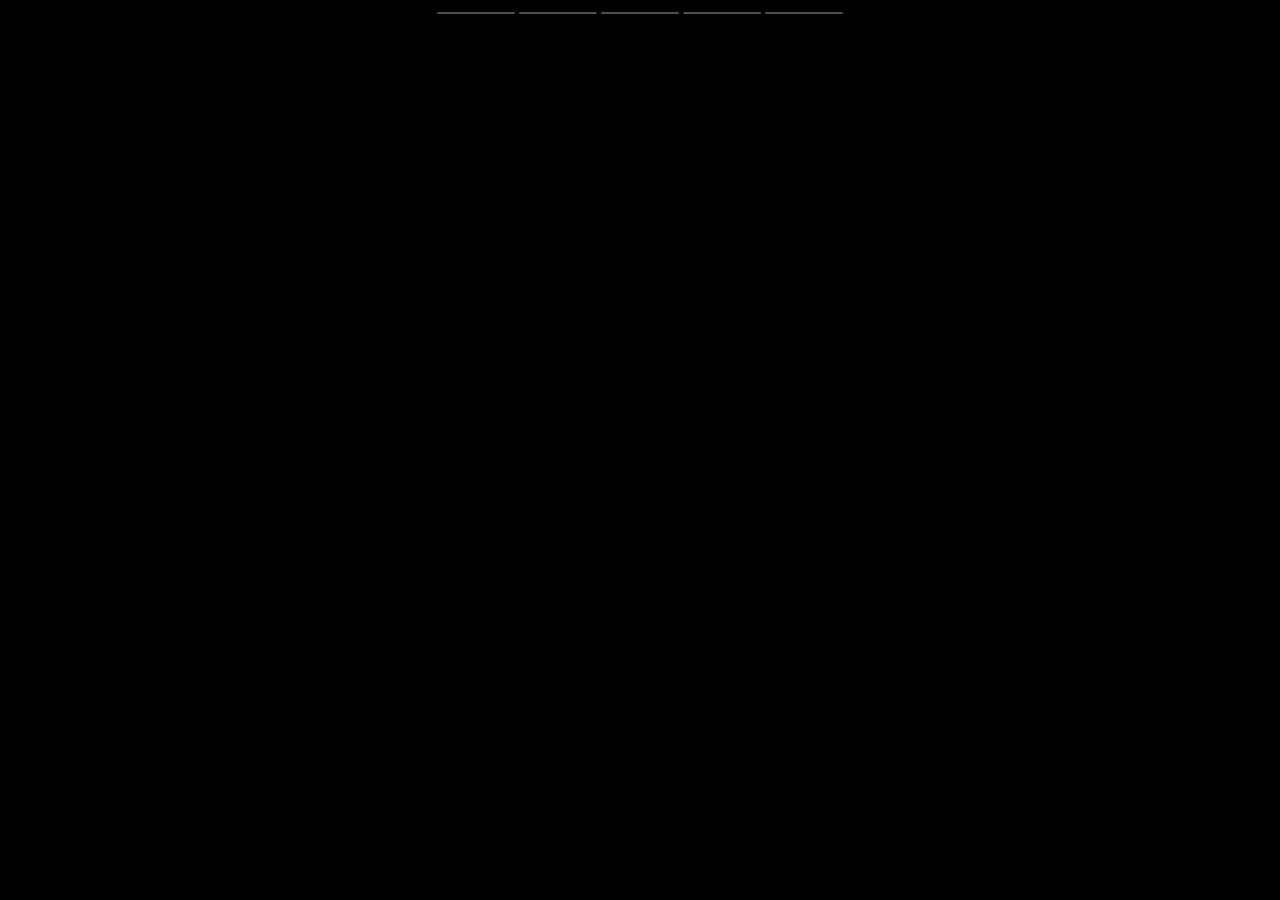
==== 50spipe.html @ a0f31b98 "Aggiunta gruppi rimanenti" ====
<!DOCTYPE html>
<html lang="it">
<head>
    <meta charset="UTF-8">
    <meta name="viewport" content="width=device-width, initial-scale=1.0, maximum-scale=1.0, user-scalable=no">
    <title>50'spipe-Wrapped</title>
    <link rel="stylesheet" href="groups.css">
</head>
<body>

    <div id="story-container">
        <div id="progress-container"></div>

        <video id="main-video" playsinline muted autoplay></video>

        <div id="interaction-layer"></div>
    </div>

    <script src="50spipe.js"></script>
</body>
</html>
---- groups.css ----
/* Reset e impostazioni base */
* { 
    box-sizing: border-box; 
    margin: 0; 
    padding: 0; 
    -webkit-tap-highlight-color: transparent; 
} 

body { 
    background: #000; 
    height: 100vh;
    display: flex;
    align-items: center;
    justify-content: center;
    overflow: hidden;
    font-family: sans-serif;
}

#story-container {
    position: absolute;
    top:0px;
    width: 100%;
    max-width: 430px;
    height: 100%;
    max-height: 932px;
    overflow: hidden;
    background: #000;
}

/* Barre di progresso in alto */
#progress-container {
    position: absolute;
    top: 0; left: 0; right: 0;
    z-index: 10;
    display: flex;
    gap: 4px;
    padding: 12px;
    overflow: hidden;
}

.progress-track {
    flex: 1;
    height: 2px;
    background: rgba(255,255,255,0.3);
    border-radius: 2px;
    overflow: hidden;
}

.progress-bar {
    height: 100%;
    width: 0%;
    background: #fff;
}

/* Video a tutto schermo */
video {
    top:0px;
    position: absolute;
    width: 100%;
    height: auto;
    /*object-fit: contain;*/
    position: absolute;
    inset: 0;
}

/* Layer invisibile per i tap */
#interaction-layer {
    position: absolute;
    inset: 0;
    z-index: 5;
    cursor: pointer;
    touch-action: none;
}
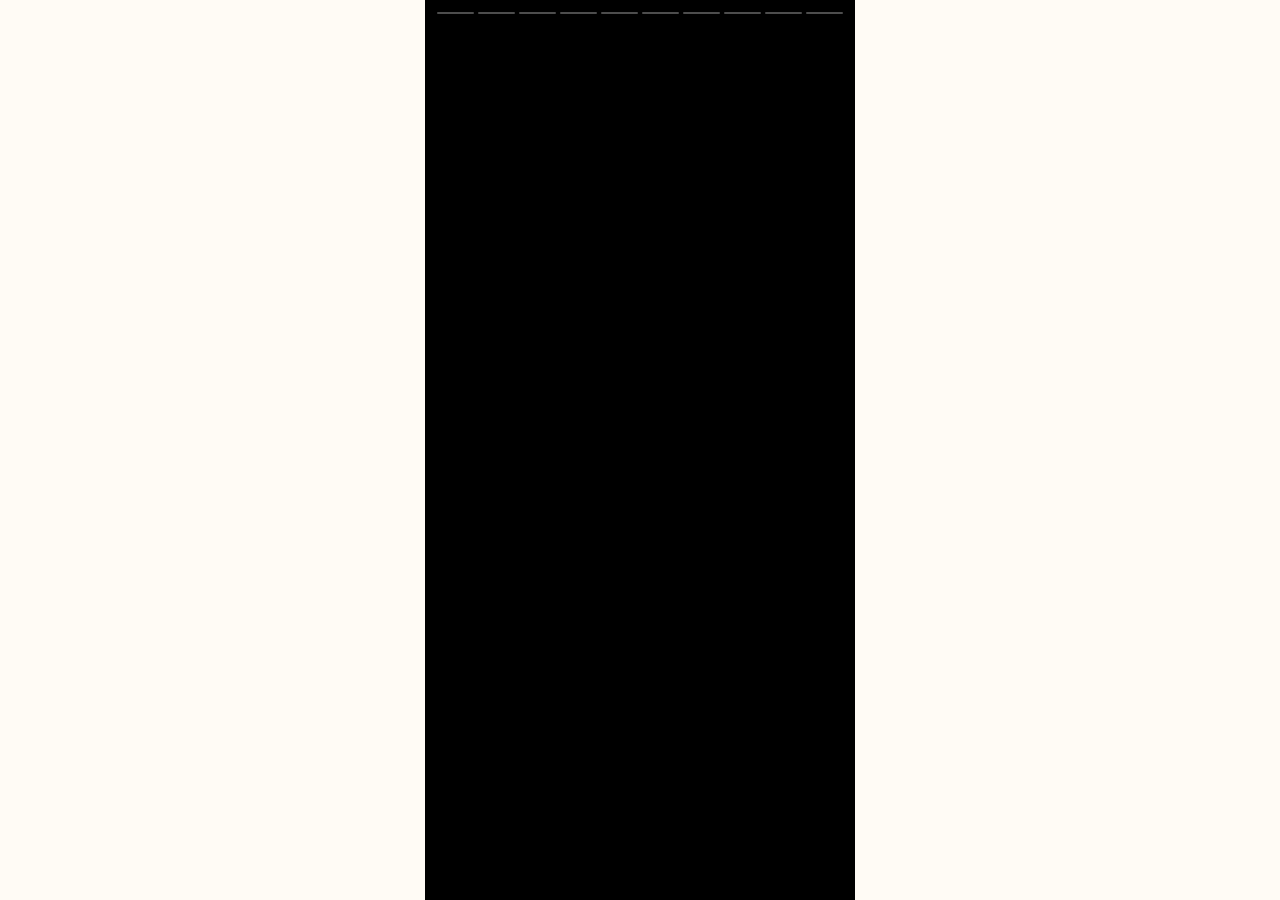
==== commit 3cf519f3: "sostituzione logica video" ====
--- a/50spipe.html
+++ b/50spipe.html
@@ -11,7 +11,8 @@
     <div id="story-container">
         <div id="progress-container"></div>
 
-        <video id="main-video" playsinline muted autoplay></video>
+        <video id="video-1" class="story-video active" playsinline muted autoplay></video>
+        <video id="video-2" class="story-video" playsinline muted></video>
 
         <div id="interaction-layer"></div>
     </div>
--- a/groups.css
+++ b/groups.css
@@ -7,7 +7,7 @@
 } 
 
 body { 
-    background: #000; 
+    background: #FFFBF5; 
     height: 100vh;
     display: flex;
     align-items: center;
@@ -18,7 +18,7 @@
 
 #story-container {
     position: absolute;
-    top:0px;
+    top: 0;
     width: 100%;
     max-width: 430px;
     height: 100%;
@@ -30,7 +30,9 @@
 /* Barre di progresso in alto */
 #progress-container {
     position: absolute;
-    top: 0; left: 0; right: 0;
+    top: 0; 
+    left: 0; 
+    right: 0;
     z-index: 10;
     display: flex;
     gap: 4px;
@@ -41,7 +43,7 @@
 .progress-track {
     flex: 1;
     height: 2px;
-    background: rgba(255,255,255,0.3);
+    background: rgba(255, 255, 255, 0.3);
     border-radius: 2px;
     overflow: hidden;
 }
@@ -50,20 +52,31 @@
     height: 100%;
     width: 0%;
     background: #fff;
+    /* Opzionale: aggiunge un pelo di fluidità visiva all'avanzamento della barra */
+    transition: width 0.1s linear; 
 }
 
-/* Video a tutto schermo */
-video {
-    top:0px;
+/* --- GESTIONE DEL DOPPIO PLAYER --- */
+.story-video {
     position: absolute;
+    top: 0;
     width: 100%;
-    height: auto;
-    /*object-fit: contain;*/
-    position: absolute;
+    height: auto; /* Copre tutta l'area disponibile */
+    object-fit: contain;
     inset: 0;
+    opacity: 0; /* Di default il video è invisibile */
+    z-index: 1; /* Sta sotto */
+    /* Una transizione leggerissima evita stacchi netti al cambio video */
+    transition: opacity 0.1s ease; 
 }
 
-/* Layer invisibile per i tap */
+/* Quando il video riceve la classe .active via JS, diventa visibile */
+.story-video.active {
+    opacity: 1;
+    z-index: 2; /* Viene portato in primo piano */
+}
+
+/* Layer invisibile per i tap (Avanti, Indietro, Pausa) */
 #interaction-layer {
     position: absolute;
     inset: 0;
